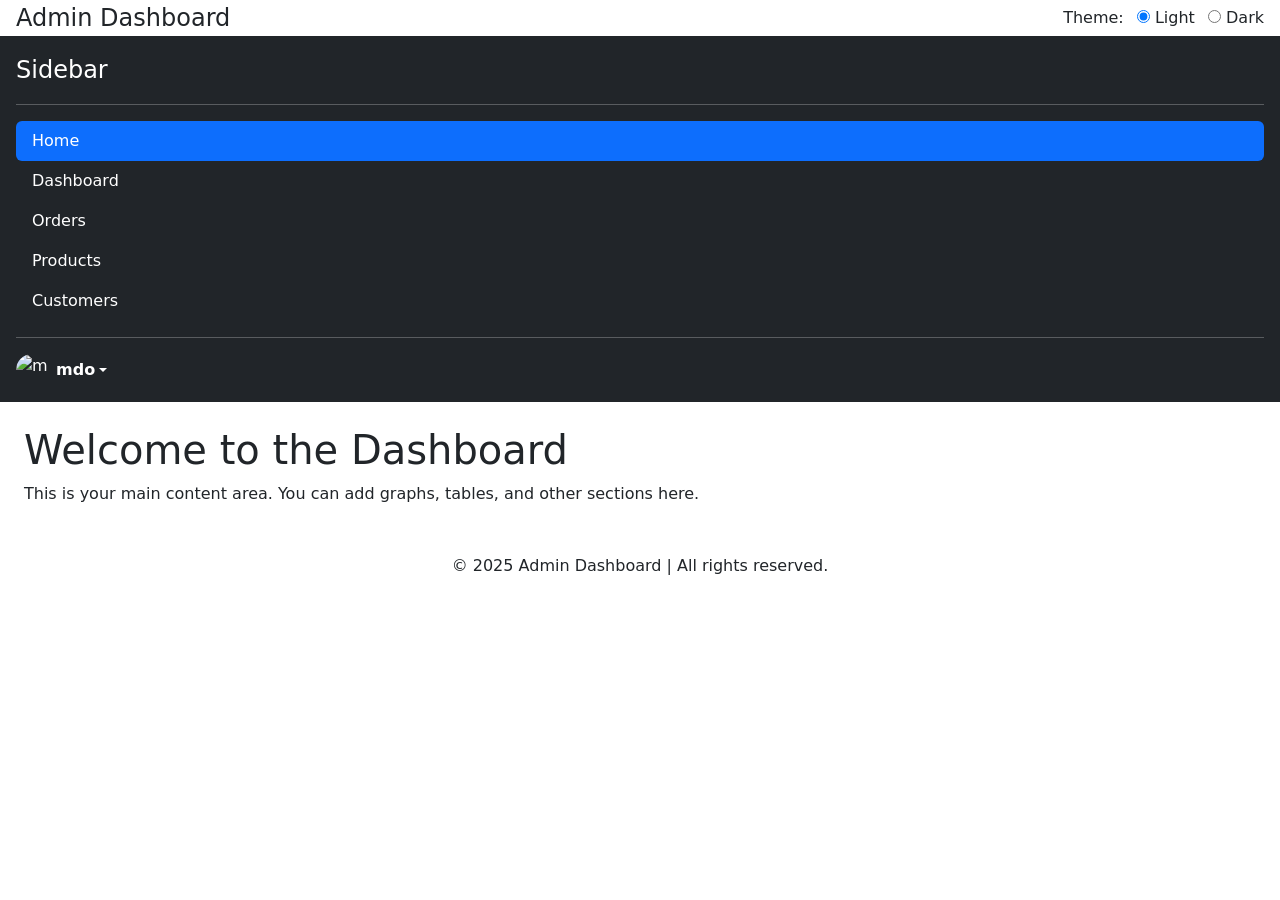
==== EXP-3.html @ 0ab91656 "Create EXP-3.html" ====
<!DOCTYPE html>
<html lang="en">

<head>
  <meta charset="UTF-8" />
  <meta name="viewport" content="width=device-width, initial-scale=1" />
  <title>Admin Dashboard</title>
  <link href="https://cdn.jsdelivr.net/npm/bootstrap@5.3.7/dist/css/bootstrap.min.css" rel="stylesheet"
    integrity="sha384-LN+7fdVzj6u52u30Kp6M/trliBMCMKTyK833zpbD+pXdCLuTusPj697FH4R/5mcr" crossorigin="anonymous" />
  <link rel="stylesheet" href="styles.css" />
</head>

<body>

  <!-- HEADER -->
  <header class="header d-flex justify-content-between align-items-center px-3">
    <a href="/" class="d-flex align-items-center mb-0 text-dark text-decoration-none">
      <span class="fs-4">Admin Dashboard</span>
    </a>
    <!-- RADIO BUTTONS FOR THEME SWITCH -->
    <div>
      <label class="me-2 text-dark">Theme:</label>
      <input type="radio" name="theme" value="light" checked /> Light
      <input type="radio" name="theme" value="dark" class="ms-2" /> Dark
    </div>
  </header>

  <!-- MAIN LAYOUT GRID -->
  <div class="dashboard-grid">

    <!-- SIDEBAR -->
    <nav class="sidebar text-bg-dark p-3">
      <a href="/" class="d-flex align-items-center mb-3 text-white text-decoration-none fs-4">
        Sidebar
      </a>
      <hr />
      <ul class="nav nav-pills flex-column mb-auto">
        <li><a href="#" class="nav-link active" aria-current="page">Home</a></li>
        <li><a href="#" class="nav-link text-white">Dashboard</a></li>
        <li><a href="#" class="nav-link text-white">Orders</a></li>
        <li><a href="#" class="nav-link text-white">Products</a></li>
        <li><a href="#" class="nav-link text-white">Customers</a></li>
      </ul>
      <hr />
      <div class="dropdown">
        <a href="#" class="d-flex align-items-center text-white text-decoration-none dropdown-toggle" data-bs-toggle="dropdown">
          <img src="https://github.com/mdo.png" alt="mdo" width="32" height="32" class="rounded-circle me-2" />
          <strong>mdo</strong>
        </a>
        <ul class="dropdown-menu dropdown-menu-dark text-small shadow">
          <li><a class="dropdown-item" href="#">New project...</a></li>
          <li><a class="dropdown-item" href="#">Settings</a></li>
          <li><a class="dropdown-item" href="#">Profile</a></li>
          <li>
            <hr class="dropdown-divider" />
          </li>
          <li><a class="dropdown-item" href="#">Sign out</a></li>
        </ul>
      </div>
    </nav>

    <!-- PAGE CONTENT -->
    <main class="content p-4">
      <h1>Welcome to the Dashboard</h1>
      <p>This is your main content area. You can add graphs, tables, and other sections here.</p>
    </main>

  </div>

  <!-- FOOTER -->
  <footer class="footer text-center py-2">
    <p>&copy; 2025 Admin Dashboard | All rights reserved.</p>
  </footer>

  <script src="https://cdn.jsdelivr.net/npm/bootstrap@5.3.7/dist/js/bootstrap.bundle.min.js"
    integrity="sha384-ndDqU0Gzau9qJ1lfW4pNLlhNTkCfHzAVBReH9diLvGRem5+R9g2FzA8ZGN954O5Q" crossorigin="anonymous"></script>

  <!-- THEME SWITCH SCRIPT -->
  <script>
    const themeRadios = document.querySelectorAll('input[name="theme"]');
    themeRadios.forEach(radio => {
      radio.addEventListener('change', () => {
        if (radio.value === 'dark') {
          document.body.classList.add('dark-theme');
        } else {
          document.body.classList.remove('dark-theme');
        }
      });
    });
  </script>
</body>

</html>
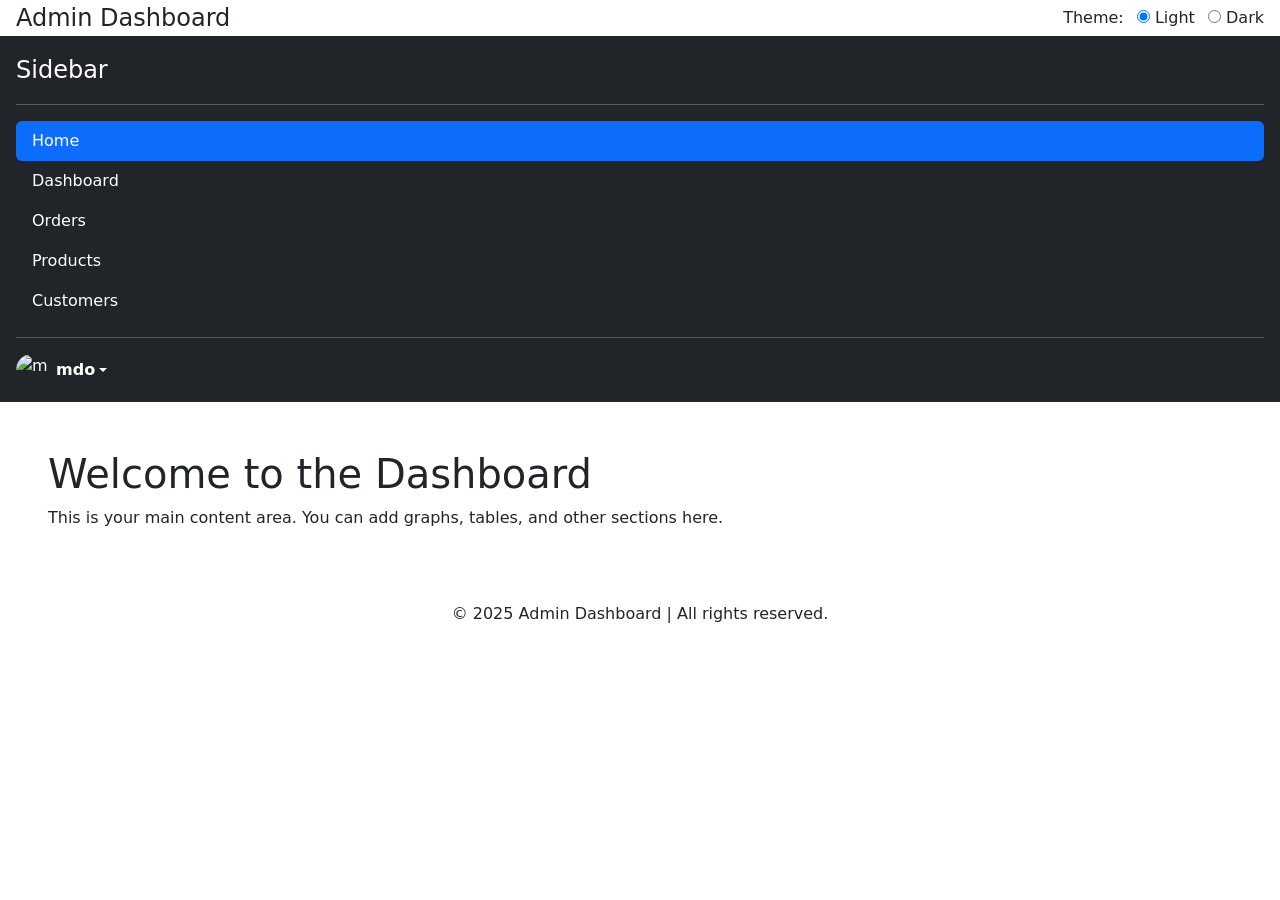
==== commit a00fad45: "first commit" ====
--- a/EXP-3.html
+++ b/EXP-3.html
@@ -60,7 +60,7 @@
     </nav>
 
     <!-- PAGE CONTENT -->
-    <main class="content p-4">
+    <main class="content p-5">
       <h1>Welcome to the Dashboard</h1>
       <p>This is your main content area. You can add graphs, tables, and other sections here.</p>
     </main>
